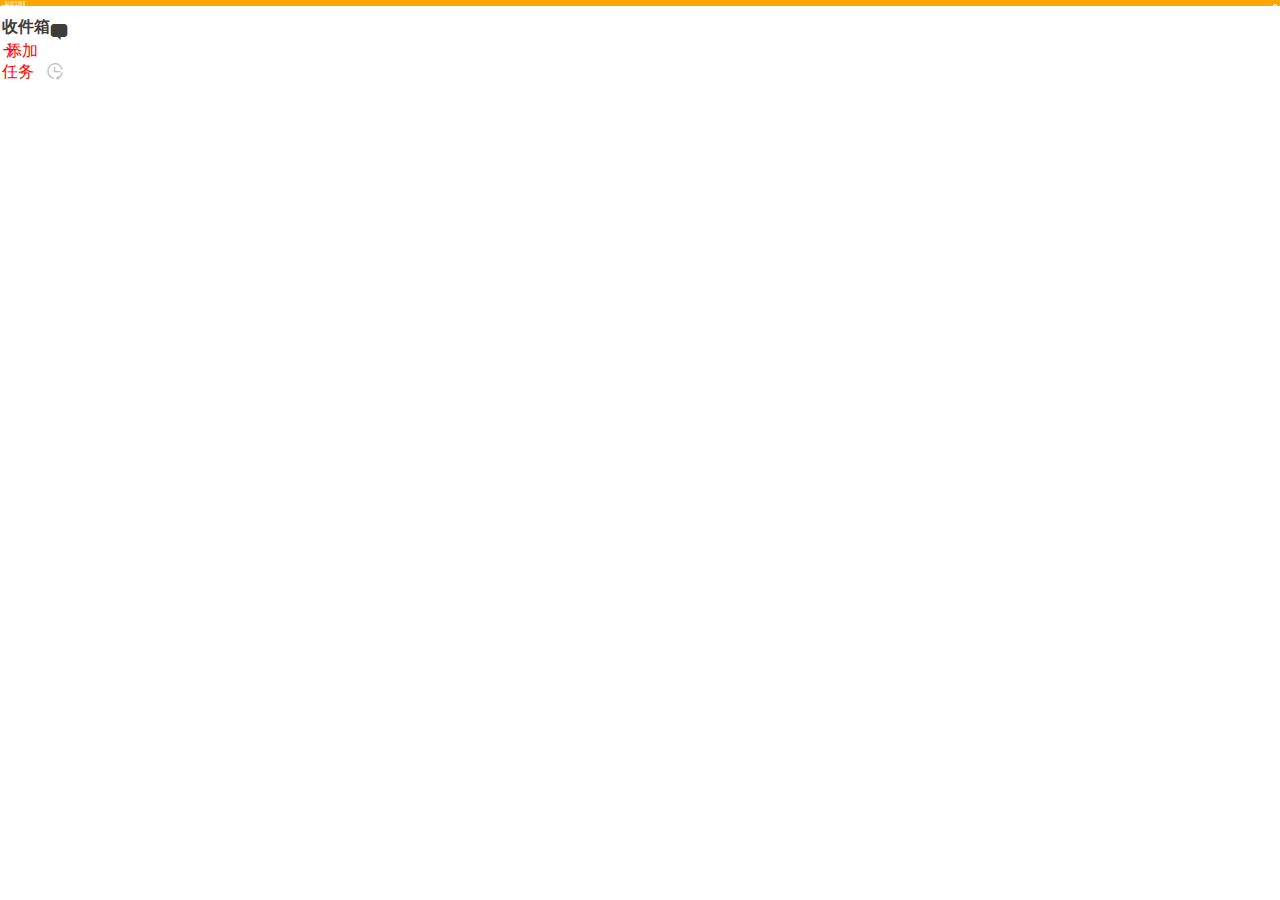
==== index.html @ ad62ebf3 "'thlists'" ====
<!doctype html>
<html lang="en">
<head>
    <meta charset="UTF-8">
    <meta name="viewport"
          content="width=device-width, user-scalable=no, initial-scale=1.0, maximum-scale=1.0, minimum-scale=1.0">
    <meta http-equiv="X-UA-Compatible" content="ie=edge">
    <link rel="icon" sizes="190*190" href="image/girl.png">
    <link rel="apple-touch-icon" href="image/girl.png">
    <title>Document</title>
    <script src="js/jquery.js"></script>
    <script src="js/index.js"></script>
    <link rel="stylesheet" href="css/index.css">
</head>
<body>
    <div class="header">
        <div class="inner">
            <p class="iconfonts icon-category"></p>
            <div class="search">
                <input type="text"value="快速查找">
            </div>
            <div class="icons">
                <p class="iconfonts icon-plus"></p>
                <p class="icon-font icon-ring"></p>
                <p class="icon-fonts icon-iconfontsetting"></p>
            </div>

        </div>
    </div>
    <div class="bigbox">
        <div class="contentbox">
            <div class="recieve">
                <h2>收件箱</h2>
                <p class="aiconfont icon-pop"></p>
                <p class="aiconfonts icon-iconfontsetting"></p>
                <ul class="recieve-box">
                </ul>
            </div>
            <div class="plusmiss">
                <p class="aiconfont icon-plus"></p>
                <span class="addmiss">添加任务</span>
                <p class="aiconfonts icon-clock"></p>
            </div>
        </div>
    </div>
</body>
</html>
---- css/index.css ----
@media screen and (max-width: 1000px) {
  .header {
    height: 80px; } }

@media screen and (max-width: 800px) {
  .header {
    height: 60px; } }

@media screen and (max-width: 1080px) {
  html {
    font-size: 337.5px; } }

@media screen and (max-width: 768px) {
  html {
    font-size: 240px; } }

@media screen and (max-width: 640px) {
  html {
    font-size: 200px; } }

@media screen and (max-width: 414px) {
  html {
    font-size: 129.375px; } }

@media screen and (max-width: 384px) {
  html {
    font-size: 120px; } }

@media screen and (max-width: 375px) {
  html {
    font-size: 117.1875px; } }

@media screen and (max-width: 360px) {
  html {
    font-size: 112.5px; } }

@media screen and (max-width: 320px) {
  html {
    font-size: 100px; } }

body, p, h2, ul, li {
  margin: 0;
  padding: 0;
  font-size: 16px; }

li {
  list-style: none; }

@font-face {
  font-family: 'iconfont';
  src: url(../ux_1476266176_5399623/iconfont.woff); }

.header {
  height: 0.4rem;
  background-color: orange;
  overflow: hidden; }
  .header .inner {
    height: 0.3rem;
    margin-top: 0.05rem;
    position: relative;
    overflow: hidden;
    color: #fff; }
    .header .inner .iconfonts {
      font-family: 'iconfont';
      display: block;
      width: 0.2rem;
      height: 0.2rem;
      position: absolute;
      top: 0;
      bottom: 0;
      margin: auto;
      margin-left: 0.07rem;
      float: left;
      font-size: 18px; }
    .header .inner .icon-category::before {
      content: "\e621"; }
    .header .inner .search {
      float: left;
      margin-left: 0.3rem;
      width: 1rem; }
      .header .inner .search input {
        display: block;
        width: 1rem;
        height: 0.3rem;
        border: none;
        opacity: 0.5;
        color: orange; }
    .header .inner .icons {
      height: 0.3rem;
      width: 1.5rem;
      float: right;
      margin-right: 0.05rem; }
      .header .inner .icons .icon-plus::before {
        content: "\e61d"; }
      .header .inner .icons .icon-font {
        font-family: 'iconfont';
        font-size: 24px;
        display: block;
        width: 0.2rem;
        height: 0.2rem;
        position: absolute;
        top: 0;
        bottom: 0;
        margin: auto;
        margin-left: 0.5rem;
        float: left; }
      .header .inner .icons .icon-ring::before {
        content: "\e652"; }
      .header .inner .icons .icon-fonts {
        font-family: 'iconfont';
        font-size: 24px;
        display: block;
        width: 0.2rem;
        height: 0.2rem;
        position: absolute;
        top: 0;
        bottom: 0;
        left: 0;
        right: 0;
        margin: auto;
        margin-right: 0.2rem;
        float: right; }
      .header .inner .icons .icon-iconfontsetting::before {
        content: "\e615"; }

.bigbox {
  width: 3rem;
  height: 1rem;
  padding: 0.67rem 0 0.75rem 0.15rem; }
  .bigbox .contentbox {
    padding-bottom: 0.02rem;
    margin-bottom: 0.38rem; }
    .bigbox .contentbox .recieve {
      position: relative;
      color: #3c3c3c;
      margin-bottom: 0.2rem; }
      .bigbox .contentbox .recieve .aiconfont {
        font-family: 'iconfont';
        font-size: 24px;
        display: block;
        width: 0.2rem;
        height: 0.2rem;
        position: absolute;
        top: 0;
        right: 0;
        margin: auto; }
      .bigbox .contentbox .recieve .icon-pop::before {
        content: "\e676"; }
      .bigbox .contentbox .recieve .recieve-box {
        overflow: hidden; }
        .bigbox .contentbox .recieve .recieve-box .list-item {
          display: block;
          width: 2.8rem;
          height: 0.3rem;
          line-height: 0.3rem;
          border-bottom: 1px solid silver;
          position: relative;
          transition: transform 0.8s ease; }
          .bigbox .contentbox .recieve .recieve-box .list-item .feichu {
            animation: feichu 0.8s ease both; }

@keyframes feichu {
  0% {
    transform: translate3d(0, 0, 0); }
  25% {
    transform: translate3d(-25%, 0, 0); }
  50% {
    transform: translate3d(-50%, 0, 0); }
  75% {
    transform: translate3d(-75%, 0, 0); }
  100% {
    transform: translate3d(-100%, 0, 0); } }
          .bigbox .contentbox .recieve .recieve-box .list-item .linedel {
            width: 80%;
            height: 3px;
            position: absolute;
            top: 0;
            bottom: 0;
            left: 0;
            margin: auto; }
          .bigbox .contentbox .recieve .recieve-box .list-item .icon-font {
            font-family: 'iconfont';
            font-size: 16px;
            display: block;
            width: 0.2rem;
            height: 0.2rem;
            position: absolute;
            top: 0;
            right: 0;
            margin: auto; }
          .bigbox .contentbox .recieve .recieve-box .list-item .icon-close::before {
            content: "\e747"; }
        .bigbox .contentbox .recieve .recieve-box .done {
          opacity: 0.5; }
    .bigbox .contentbox .plusmiss {
      height: 0.27rem;
      color: red; }
      .bigbox .contentbox .plusmiss .aiconfont {
        font-family: 'iconfont';
        font-size: 16px;
        display: block;
        width: 0.2rem;
        height: 0.2rem;
        float: left; }
      .bigbox .contentbox .plusmiss .icon-plus::before {
        content: "\e61d"; }
      .bigbox .contentbox .plusmiss .aiconfonts {
        font-family: 'iconfont';
        font-size: 16px;
        display: block;
        width: 0.2rem;
        height: 0.2rem;
        float: right;
        color: silver; }
      .bigbox .contentbox .plusmiss .icon-clock:before {
        content: "\e64a"; }
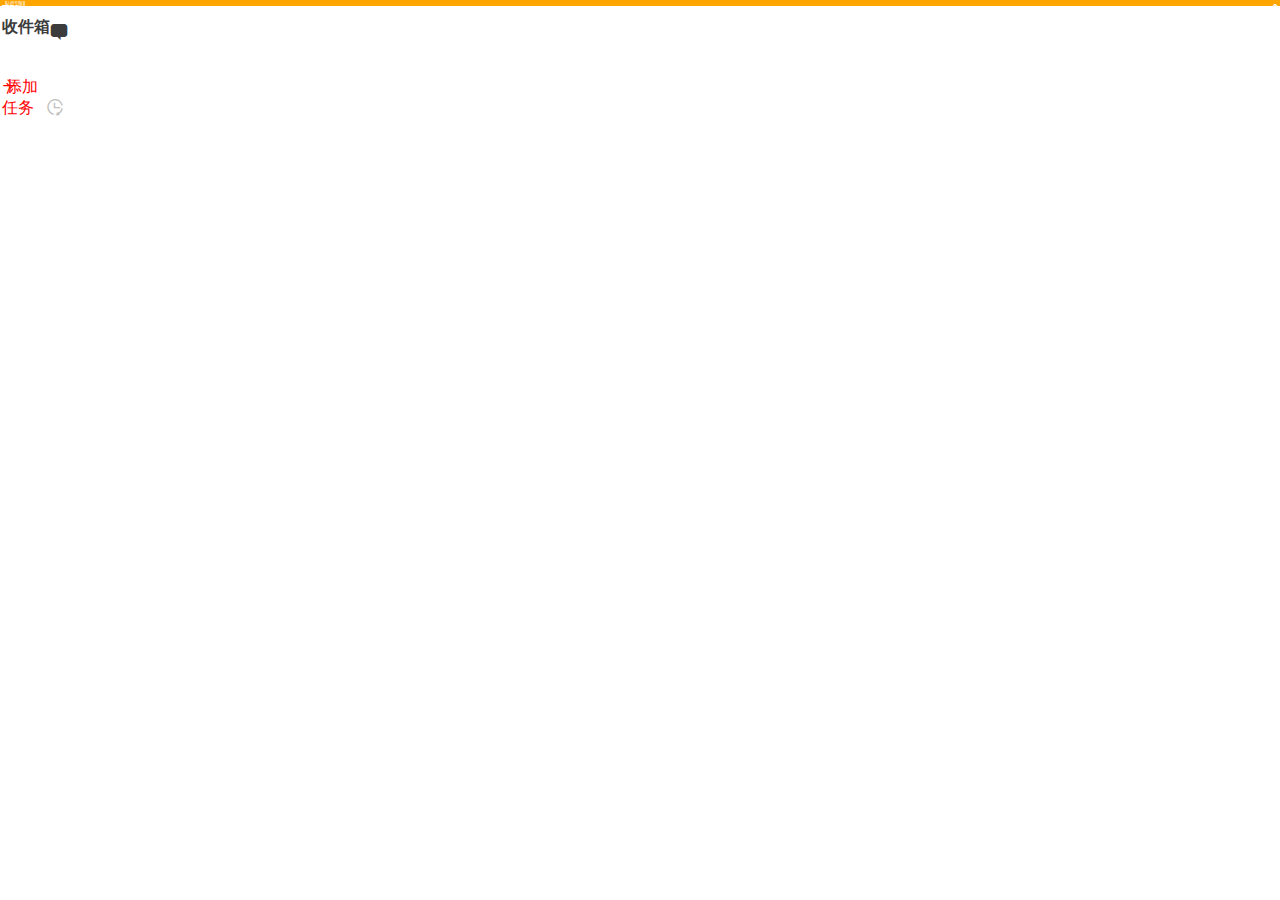
==== commit 4f7f4497: "'changed'" ====
--- a/index.html
+++ b/index.html
@@ -17,7 +17,7 @@
         <div class="inner">
             <p class="iconfonts icon-category"></p>
             <div class="search">
-                <input type="text"value="快速查找">
+                <input type="text"value="快速查找" class="searchs">
             </div>
             <div class="icons">
                 <p class="iconfonts icon-plus"></p>
@@ -35,8 +35,11 @@
                 <p class="aiconfonts icon-iconfontsetting"></p>
                 <ul class="recieve-box">
                 </ul>
+                <input type="text" class="changes"><br>
+                <input type="button"value="确认修改"class="changebtn">
             </div>
             <div class="plusmiss">
+                <input type="text" class="addthis"><br>
                 <p class="aiconfont icon-plus"></p>
                 <span class="addmiss">添加任务</span>
                 <p class="aiconfonts icon-clock"></p>
--- a/css/index.css
+++ b/css/index.css
@@ -77,7 +77,8 @@
     .header .inner .search {
       float: left;
       margin-left: 0.3rem;
-      width: 1rem; }
+      width: 1rem;
+      border-radius: 0.05rem; }
       .header .inner .search input {
         display: block;
         width: 1rem;
@@ -192,9 +193,16 @@
             content: "\e747"; }
         .bigbox .contentbox .recieve .recieve-box .done {
           opacity: 0.5; }
+      .bigbox .contentbox .recieve input {
+        display: none; }
+      .bigbox .contentbox .recieve input.active {
+        display: block; }
     .bigbox .contentbox .plusmiss {
-      height: 0.27rem;
       color: red; }
+      .bigbox .contentbox .plusmiss .addthis {
+        display: none; }
+      .bigbox .contentbox .plusmiss .addthis.active {
+        display: block; }
       .bigbox .contentbox .plusmiss .aiconfont {
         font-family: 'iconfont';
         font-size: 16px;
